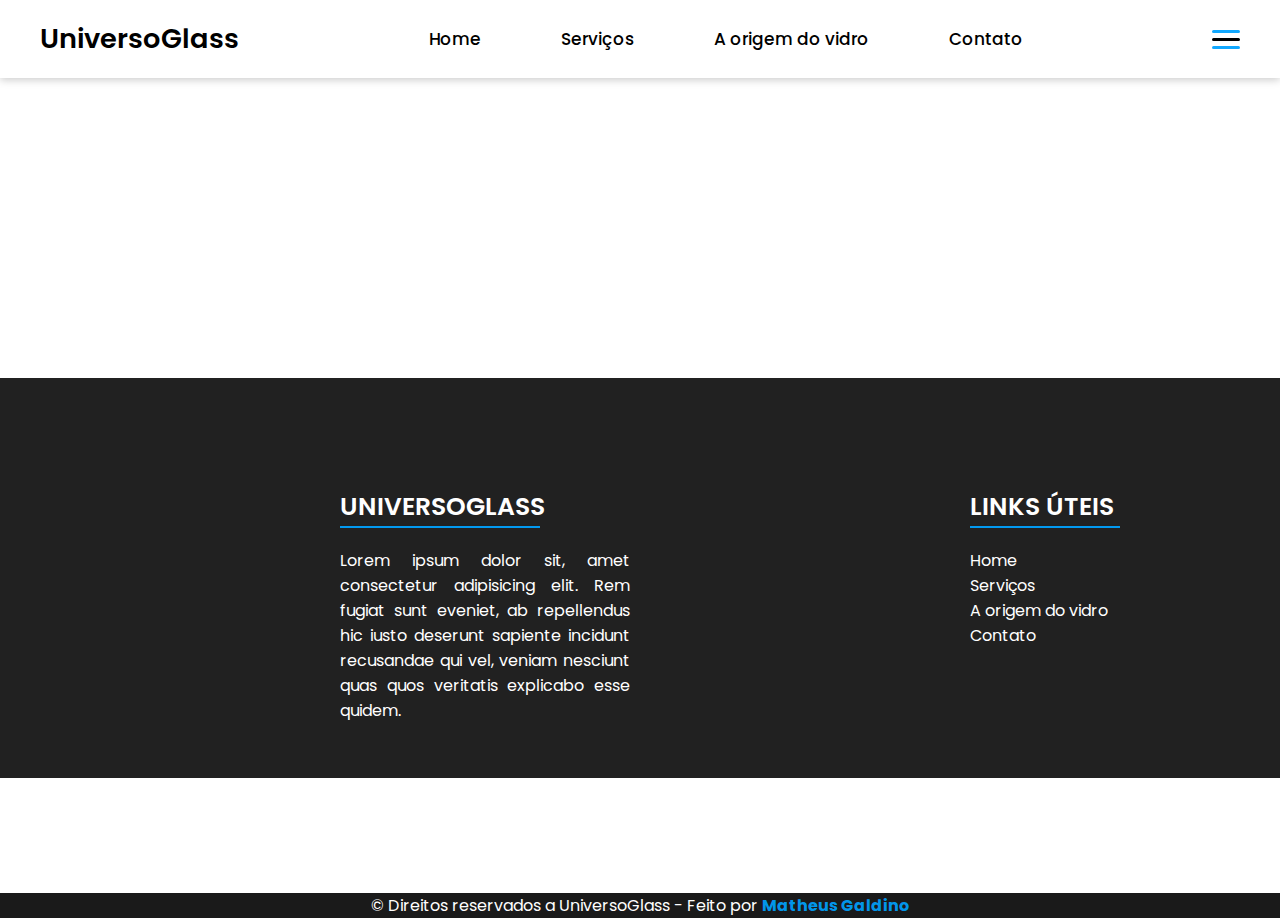
==== a-origem-vidro.html @ 8209fdeb "Atualização 10.11.23" ====
<!DOCTYPE html>
<html lang="pt-br">
<head>
    <meta charset="UTF-8">
    <meta name="viewport" content="width=device-width, initial-scale=1.0">
    <link rel="stylesheet" href="https://cdnjs.cloudflare.com/ajax/libs/font-awesome/6.4.2/css/all.min.css" integrity="sha512-z3gLpd7yknf1YoNbCzqRKc4qyor8gaKU1qmn+CShxbuBusANI9QpRohGBreCFkKxLhei6S9CQXFEbbKuqLg0DA==" crossorigin="anonymous" referrerpolicy="no-referrer" />
    <link rel="stylesheet" href="style.css">
    <link href='https://unpkg.com/boxicons@2.1.4/css/boxicons.min.css' rel='stylesheet'>
    <title>UniversoGlass</title>
</head>
<body>
    
    <header>
        <nav class="navegacao">
            <a href="#" class="logo"><span>UniversoGlass</span></a>
            <ul class="nav-menu">
                <li class="nav-item"><a href="index.html">Home</a></li>
                <li class="nav-item"><a href="servicos.html">Serviços</a></li>
                <li class="nav-item"><a href="quem-somos.html">A origem do vidro</a></li>
                <li class="nav-item"><a href="contato.html">Contato</a></li>
            </ul>
            <div class="menu">
                <span class="barra"></span>
                <span class="barra"></span>
                <span class="barra"></span>
            </div>
        </nav>
    </header>

    <main>

        

    </main>

    <footer>

        <div class="main-content">
            <div class="left box">
                <h2 class="universo-glass"> UniversoGlass </h2>
                <div class="content-footer">
                    <p>Lorem ipsum dolor sit, amet consectetur adipisicing elit. Rem fugiat sunt eveniet, ab repellendus hic iusto deserunt sapiente incidunt recusandae qui vel, veniam nesciunt quas quos veritatis explicabo esse quidem.</p>
                </div>
                    <div class="social">
                        <a href="#"><span class="fab fa-instagram"></span></a>
                        <a href="#"><span class="fab fa-whatsapp"></span></a>
                    </div>
            </div>
            <div class="center box">
                <h2 class="links-uteis">Links Úteis</h2>
                <div class="content-footer"></div>
                <ul>
                    <li>
                        <a href="index.html" class="links">Home</a>
                    </li>
                    <li>
                        <a href="servicos.html" class="links">Serviços</a>
                    </li>
                    <li>
                        <a href="quem-somos.html" class="links">A origem do vidro</a>
                    </li>
                    <li>
                        <a href="contato.html" class="links">Contato </a>
                    </li>
                </ul>
                </div>
            </div>
            <div class="direitos">
                <p> &#169 Direitos reservados a UniversoGlass - Feito por <a href="https://www.instagram.com/teuuz/" target="_blank"><strong>Matheus Galdino</strong></a></p>
            </div>
        </div>

    </footer>
</body>
</html>
---- style.css ----
@import url('https://fonts.googleapis.com/css2?family=Poppins:wght@200;300;400;500;600;700&display=swap');

* {
    margin: 0;
    padding: 0;
    box-sizing: border-box;
    font-family: 'Poppins', sans-serif;
    list-style: none;
    text-decoration: none;
}

body {
    background: white;
    height: 100vh;
    width: 100vw;
    
}

header {
    width: 100%;
}

main {
    width: 100vw;
}

/* header */

.navegacao {
    display: flex;
    align-items: center;
    justify-content: space-between;
    padding: 18px 40px;
    box-shadow: 0 0.1rem 0.5rem #ccc;
    width: 100%;
    background: white;
    transition: all 0.5s;
}

.navegacao .logo {
    color: black;
    font-size: 1.7rem;
    font-weight: 600;
}

.navegacao ul {
    display: flex;
    align-items: center;
    gap: 5rem;
}

.navegacao ul li a {
    color: black;
    font-size: 17px;
    font-weight: 500;
    transition: all 0.5s ease-in-out;
}

.navegacao ul li a:hover {
    background-color: rgba(0, 162, 255, 0.932);
    border-radius: 8px;
}

.menu {
    cursor: pointer;
    
}

.menu .barra {
    display: block;
    width: 28px;
    height: 3px;
    border-radius: 3px;
    background: black;
    margin: 5px auto;
    transition: all 0.3s;
}

.menu .barra:nth-child(1),
.menu .barra:nth-child(3) {
    background: rgba(0, 162, 255, 0.932);
}

.home {
    width: 100vw;
    height: 100vh;
    display: flex;
    align-items: center;
    justify-content: space-between;
    padding: 0px 10%;
}

.home-text {
    max-width: 37rem;
}

.home-texto .texto1 {
    font-size: 1.5rem;
    color: rgba(0, 162, 255, 0.932);
    margin-bottom: 1rem;
}

.home-texto .texto2 {
    font-size: 4rem;
    margin-bottom: 1rem;
    line-height: 4rem;
}

.home-texto p {
    margin-bottom: 4rem;
}

.btn {
    padding: 15px 45px;
    border-radius: 10px;
    background-color: rgba(0, 162, 255, 0.932);
    color: white;
    font-weight: 700;
    transition: all 0.4s ease-in-out;
}

.btn:hover {
    border: 2px solid rgba(0, 162, 255, 0.932);
    background-color: transparent;
    color: black;
}

/* Fim header */

/* Texto-home */

.home {
    display: flex;
    align-items: center;
    justify-content: space-between;
}

.home-text {
    max-width: 37rem;
}

.home-text .text-h4 {
    font-size: 2rem;
    color: rgba(0, 162, 255, 0.932);
}

.home-text .text-h3 {
    font-size: 3.5rem;
    margin-bottom: 2rem;
    line-height: 40px;
}

.home .home-text p {
    margin-bottom: 4rem;
    font-size: 1.3rem;
}

.home .home-btn {
    padding: 15px 45px;
    border-radius: 15px;
    background-color: rgba(0, 162, 255, 0.932);
    color: white;
    font-weight: 700;
    transition: all .5s;
    font-size: 1.25rem;
}

.home-btn:hover {
    color: black;
    background: transparent;
    border: 2px solid rgba(0, 162, 255, 0.932);
}

/* Fim Texto-home */

/* Imagem em loop */

.content {
    height: 520px;
    width: 800px;
    overflow: hidden;
    border-radius: 10px;
    position: absolute;
    left: 50%;
    bottom: 20%;
    box-shadow: 10px 10px 5px 0px rgba(0, 0, 0, 0.459);
}

.content .slide img {
    height: 100%;
    width: 100%;
}

.navigation {
    position: absolute;
    bottom: 220px;
    right: 438px;
    display: flex;
}

.bar {
    width: 15px;
    height: 15px;
    border: 2px solid white;
    margin: 15px;
    border-radius: 15px;
    cursor: pointer;
    transition: .5s ease;
}

.bar:hover {
    background-color: white;
}

input {
    display: none;
}

.slides {
    display: flex;
    width: 400%;
    height: 100%;
}

.slide {
    width: 25%;
    transition: .6s ease;
}

#slide1:checked ~ .s1 {
    margin-left: 0;
}

#slide2:checked ~ .s1 {
    margin-left: -25%;
}

#slide3:checked ~ .s1 {
    margin-left: -50%;
}

#slide4:checked ~ .s1 {
    margin-left: -75%;
}

/* Fim Imagem em loop */

/* Servicos */

.servicos {
    width: 100vw;
    height: 800px;
    background-color: rgba(0, 162, 255, 0.932);
}

.servicos h3 {
    width: 100vw;
    display: flex;
    position: absolute;
    justify-content: center;
    font-weight: 700;
    font-size: 2.3rem;

    padding-top: 40px;

    color: #fff;
    text-shadow: rgba(0, 0, 0, 0.411) 0 2px;
}

.fotos-servicos {
    width: 100%;
    display: flex;
    justify-content: space-around;
}

.cx-fotos-servicos {
    display: flex;
    width: 280px;
    height: 400px;

    background-color: #fff;
    border-radius: 20px;
    box-shadow: 10px 10px 5px 0px rgba(0, 0, 0, 0.459);

    margin-top: 150px;
}

/*

.fotos-servicos2 {
    width: 280px;
    height: 400px;

    background-color: black;
    border-radius: 20px;
    box-shadow: 10px 10px 5px 0px rgba(0, 0, 0, 0.459);

    margin-top: 150px;
}

.fotos-servicos3 {
    width: 280px;
    height: 400px;

    background-color: black;
    border-radius: 20px;
    box-shadow: 10px 10px 5px 0px rgba(0, 0, 0, 0.459);

    margin-top: 150px;
}

.fotos-servicos4 {
    width: 280px;
    height: 400px;

    background-color: black;
    border-radius: 20px;
    box-shadow: 10px 10px 5px 0px rgba(0, 0, 0, 0.459);

    margin-top: 150px;
}

*/

.cx-fotos-servicos .img-servicos1 img {
    border-radius: 20px 20px 0px 0px;
    height: 33vh;
    width: 280px;
}

.cx-fotos-servicos .img-servicos2 img {
    border-radius: 20px 20px 0px 0px;
    height: 33vh;
    width: 280px;
}

.cx-fotos-servicos .img-servicos3 img {
    border-radius: 20px 20px 0px 0px;
    height: 33vh;
    width: 280px;
}

.cx-fotos-servicos .img-servicos4 img {
    border-radius: 20px 20px 0px 0px;
    height: 33vh;
    width: 280px;
}

.cx-fotos-servicos .titulo-servico {
    width: 280px;
    height: 390px;
    display: flex;
    position: absolute;

    justify-content: center;
    align-items: flex-end;
    padding-bottom: 20px;

    font-weight: 700;
    font-size: 1.4rem;
}

.servicos .saiba-mais {
    padding: 10px 20px;
    display: flex;
    position: absolute;

    left: 855px;
    bottom: -799px;

    background-color: rgb(9, 4, 56);
    color: #fff;
    border-radius: 15px;

    transition: all .2s;
}

.saiba-mais:hover {
    background: transparent;
    color: black;
    border: 2px solid black;
}

.quem-somos {
    width: 100%;
    height: 700px;
    display: flex;
    position: relative;

    margin-top: 200px;
}

.texto-quem-somos {
    display: flex;
    position: absolute;
    justify-content: center;
    flex-direction: column;

    gap: 40px;
    padding-left: 200px;
    padding-bottom: 100px;
    padding-top: 100px;
    
}

.quem-somos h3 {
    font-size: 2.3rem;
}

.quem-somos p {
    width: 40%;
    font-size: 1.3rem;
    
    text-align: justify;
}

.cx-img-quem-somos {
    display: flex;
    position: absolute;
    width: 50vh;
    height: 573px;

    background-color: black;
    border-radius: 20px;
    box-shadow: 10px 10px 5px 0px rgba(0, 0, 0, 0.459);

    margin-top: 50px;
    margin-left: 1230px;
}

.cx-img-quem-somos img {
    border-radius: 20px;
    height: 60vh;
    width: 800px;
}

strong {
    color: rgba(0, 162, 255, 0.932);
}

.texto-quem-somos .saiba-mais2 {
    padding: 10px 20px;
    display: flex;
    position: absolute;

    background-color: rgba(0, 162, 255, 0.932);
    color: #fff;
    border-radius: 15px;

    transition: all .2s;
}

.saiba-mais2:hover {
    background: transparent;
    color: black;
    border: 2px solid rgba(0, 162, 255, 0.932);
}

.titulo-servico:hover {
    color: rgba(0, 162, 255, 0.932);

    transition: all .3s ease;
}

.descricao {
    width: 100%;
    height: 700px;
    display: flex;
    position: relative;

    margin-top: 400px;
}

.texto-descricao {
    display: flex;
    position: absolute;
    justify-content: center;
    flex-direction: column;

    align-items: flex-end;
    padding-right: 100px;
}

.texto-descricao p {
    width: 40%;
    margin-right: 96px;

    padding-top: 50px;

    font-size: 1.3rem;

    text-align: justify;
}

.texto-descricao h3{
    padding-right: 456px;
    padding-left: 10px;

    font-size: 2.1rem;
}

.texto-descricao h2 {
    padding-right: 277px;
    padding-left: 10px;

    font-size: 2.9rem;

    line-height: 2.5rem;
}

.cx-img-descricao {
    display: flex;
    position: absolute;
    width: 50vh;
    height: 573px;

    background-color: black;
    border-radius: 20px;
    box-shadow: 10px 10px 5px 0px rgba(0, 0, 0, 0.459);

    margin-left: 233px;
}

.cx-img-descricao img {
    border-radius: 20px;
    height: 60vh;
    width: 800px;
}

.checked {
    display: flex;
    position: absolute;
    flex-direction: column;
    align-items: flex-start;

    left: 967px;
    top: 371px;

    gap: 30px;

    width: 40vw;
    height: 30vh;
}


.garantia {
    display: flex;
    flex-direction: row-reverse;
}

.garantia h4 {
    font-size: 1.7rem;
}

.garantia img {
    width: 45px;
    height: 45px;
}

.confiabilidade {
    display: flex;
    flex-direction: row-reverse;
}

.confiabilidade h4 {
    font-size: 1.7rem;
}

.confiabilidade img {
    width: 45px;
    height: 45px;
}

.qualidade {
    display: flex;
    flex-direction: row-reverse;
}

.qualidade h4 {
    font-size: 1.5rem;
}

.qualidade img {
    width: 45px;
    height: 45px;
}

.funcionalidade {
    display: flex;
    flex-direction: row-reverse;
}

.funcionalidade h4 {
    font-size: 1.7rem;
}

.funcionalidade img {
    width: 45px;
    height: 45px;
}

.qual-func {
    display: flex;
    flex-direction: column;
    align-items: flex-start;
    position: absolute;

    left: 450px;
    gap: 29px;
}

/* Footer */

footer {
    width: 100vw;
    height: 400px;
    bottom: 0px;
    background: #111111ee;
    color: white;

    margin-top: 300px;
}

.main-content {
    display: flex;
    gap: 300px;

    padding-left: 320px;
}

.main-content .box {
    flex-basis: 50%;
    padding: 110px 20px;
}

.universo-glass {
    font-size: 25px;
    font-weight: 600;
    text-transform: uppercase;

    border-bottom: solid 2px rgba(0, 162, 255, 0.932);
    width: 200px;
}

.links-uteis {
    font-size: 25px;
    font-weight: 600;
    text-transform: uppercase;

    border-bottom: solid 2px rgba(0, 162, 255, 0.932);
    width: 150px;
}

.content-footer {
    margin: 20px 0 0 0;
}

.content-footer p {
    text-align: justify;
}

.social {
    margin: 20px 0 0 0;
}

.social a {
    padding: 0 2px;
    color: white;
}

.social a span {
    width: 40px;
    height: 40px;
    background: #1a1a1a;
    text-align: center;
    line-height: 40px;
    border-radius: 10px;
    font-size: 18px;

    transition: .2s ease-in-out;

}

.social a span:hover {
    background: rgba(0, 162, 255, 0.932);
}

.links {
    color: white;

    transition: .2s ease-in-out;
}

.links:hover {
    background: rgba(0, 162, 255, 0.932);
    border-radius: 5px;
}

.direitos {
    background: #1a1a1a;
    text-align: center;
}

/* Servicos */

.titulo-servicos {
    background-color: rgba(0, 162, 255, 0.932);
    box-shadow: 0 0.1rem 0.5rem #494949;

    margin-top: 50px;
    
    padding: 50px 0px 50px 0px;
}

.titulo-servicos h1 {
    text-align: center;
    color: #fff;
    text-shadow: rgba(0, 0, 0, 0.411) 0 2px;
    font-size: 2.5rem;
}

.outros-servicos {
    display: flex;
    width: 1100px;
    height: 77vh;
    /*background-color: #ffffff;
    box-shadow: 10px 10px 5px 0px rgba(0, 0, 0, 0.096);*/

    margin-left: 370px;
    margin-top: 30px;

    justify-content: space-around;

    border-radius: 10px;
}

.cx-img-outros-servicos {
    width: 35vh;
    height: 700px;

    background-color: rgb(255, 255, 255);
    border-radius: 20px;
    box-shadow: 10px 10px 5px 0px rgba(0, 0, 0, 0.103);

    margin-top: 30px;

}

.cx-img-outros-servicos h3 {
    font-size: 1.3rem;
    color: #fff;
}

.cx-img-outros-servicos p {
    position: absolute;
    text-align: justify;

    width: 300px;
    padding-top: 395px;
    
    margin-left: 17px;
}

.cx-img-outros-servicos img {
    border-radius: 20px 20px 0px 0px;
    height: 35vh;
    width: 338px
}

.nomes-servicos {
    position: absolute;

    background-color: rgb(0, 162, 255);
    box-shadow: 0 0.1rem 0.5rem #2e2e2e;
    border-radius: 5px;

    padding: 5px 40px;

    margin-left: 49px;
    margin-top: 317px
}

/* Servicos-2 */

.titulo-servicos-2 {
    background-color: rgba(0, 162, 255, 0.932);
    box-shadow: 0 0.1rem 0.5rem #494949;

    margin-top: 50px;
    
    padding: 50px 0px 50px 0px;
}

.titulo-servicos-2 h1 {
    text-align: center;
    color: #fff;
    text-shadow: rgba(0, 0, 0, 0.411) 0 2px;
    font-size: 2.5rem;
}

.outros-servicos-2 {
    display: flex;
    width: 1100px;
    height: 100vh;

    margin-left: 370px;
    margin-top: 30px;

    justify-content: space-around;

    border-radius: 10px;
}

.cx-img-outros-servicos-2 {
    width: 35vh;
    height: 700px;

    background-color: rgb(255, 255, 255);
    border-radius: 20px;
    box-shadow: 10px 10px 5px 0px rgba(0, 0, 0, 0.103);

    margin-top: 30px;

}

.cx-img-outros-servicos-2 h3 {
    font-size: 1.3rem;
    color: #fff;
}

.cx-img-outros-servicos-2 p {
    position: absolute;
    text-align: justify;

    width: 300px;
    padding-top: 395px;
    
    margin-left: 17px;
}

.cx-img-outros-servicos-2 img {
    border-radius: 20px 20px 0px 0px;
    height: 35vh;
    width: 338px
}

.nomes-servicos-2 {
    position: absolute;

    background-color: rgb(0, 162, 255);
    box-shadow: 0 0.1rem 0.5rem #2e2e2e;
    border-radius: 5px;

    padding: 5px 40px;

    margin-left: 49px;
    margin-top: 317px
}

#n-servico-2 {
    position: absolute;

    background-color: rgb(0, 162, 255);
    box-shadow: 0 0.1rem 0.5rem #2e2e2e;
    border-radius: 5px;

    padding: 5px 40px;

    margin-left: 24px;
    margin-top: 317px;
}

#n-servico-3 {
    position: absolute;

    background-color: rgb(0, 162, 255);
    box-shadow: 0 0.1rem 0.5rem #2e2e2e;
    border-radius: 5px;

    padding: 5px 40px;

    margin-left: 30px;
    margin-top: 317px;
}

#n-servico-4 {
    position: absolute;

    background-color: rgb(0, 162, 255);
    box-shadow: 0 0.1rem 0.5rem #2e2e2e;
    border-radius: 5px;

    padding: 5px 40px;

    margin-left: 27px;
    margin-top: 317px;
}

#n-servico-5 {
    position: absolute;

    background-color: rgb(0, 162, 255);
    box-shadow: 0 0.1rem 0.5rem #2e2e2e;
    border-radius: 5px;

    padding: 5px 40px;

    margin-left: 60px;
    margin-top: 317px;
}

#n-servico-6 {
    position: absolute;

    background-color: rgb(0, 162, 255);
    box-shadow: 0 0.1rem 0.5rem #2e2e2e;
    border-radius: 5px;

    padding: 5px 40px;

    margin-left: 15px;
    margin-top: 317px;
}

/* Quem somos */
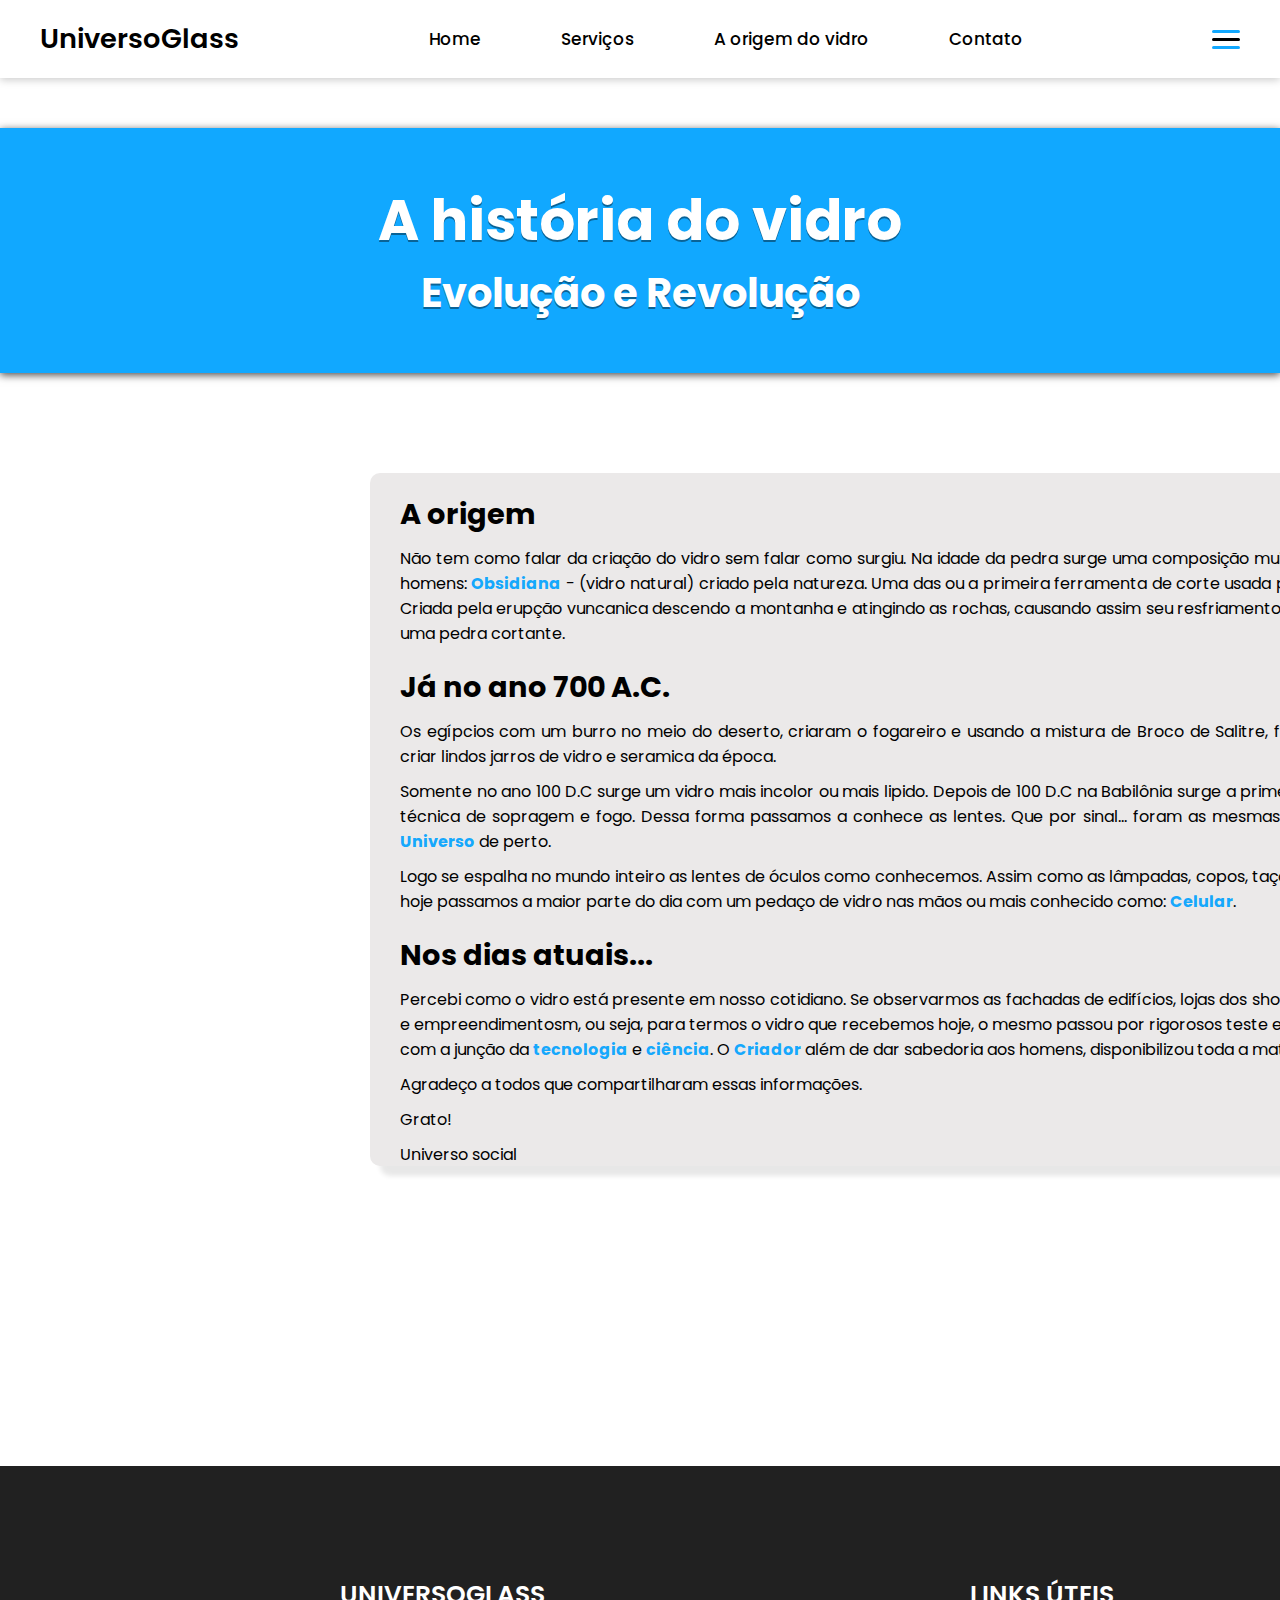
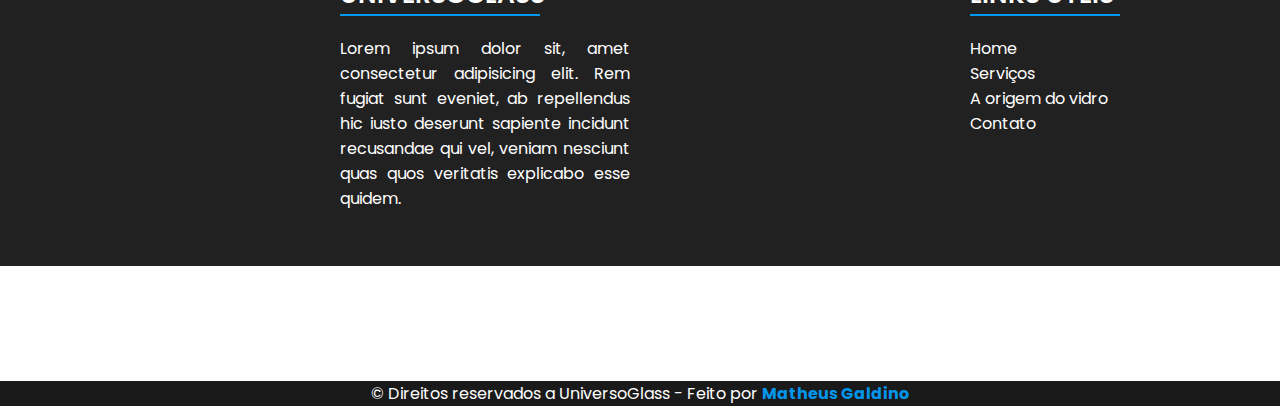
==== commit 428dd353: "Atualização-2 10.11.23" ====
--- a/a-origem-vidro.html
+++ b/a-origem-vidro.html
@@ -16,7 +16,7 @@
             <ul class="nav-menu">
                 <li class="nav-item"><a href="index.html">Home</a></li>
                 <li class="nav-item"><a href="servicos.html">Serviços</a></li>
-                <li class="nav-item"><a href="quem-somos.html">A origem do vidro</a></li>
+                <li class="nav-item"><a href="a-origem-vidro.html">A origem do vidro</a></li>
                 <li class="nav-item"><a href="contato.html">Contato</a></li>
             </ul>
             <div class="menu">
@@ -29,7 +29,41 @@
 
     <main>
 
-        
+        <div class="conteudo-origem-vidro">
+
+            <div class="titulo-origem-vidro">
+
+                <h1 id="t1">A história do vidro</h1>
+                <h1>Evolução e Revolução</h1>
+
+            </div>
+
+            <div class="texto-origem-vidro">
+
+                <h3 id="a-origem">A origem</h3>
+
+                <p>Não tem como falar da criação do vidro sem falar como surgiu. Na idade da pedra surge uma composição muito interessante para os homens: <strong>Obsidiana</strong> - (vidro natural) criado pela natureza. Uma das ou a primeira ferramenta de corte usada pelos homens da época. Criada pela erupção vuncanica descendo a montanha e atingindo as rochas, causando assim seu resfriamento pelo mar. Tornando-se uma pedra cortante.
+                </p>
+
+                <h3 id="ano-700">Já no ano 700 A.C.</h3>
+
+                <p>Os egípcios com um burro no meio do deserto, criaram o fogareiro e usando a mistura de Broco de Salitre, fogo e areia conseguem criar lindos jarros de vidro e seramica da época.</p>
+
+                <p>Somente no ano 100 D.C surge um vidro mais incolor ou mais lipido. Depois de 100 D.C na Babilônia surge a primeira revolução com uma técnica de sopragem e fogo. Dessa forma passamos a conhece as lentes. Que por sinal... foram as mesmas que Galileu observou o <strong>Universo</strong> de perto.</p>
+
+                <p>Logo se espalha no mundo inteiro as lentes de óculos como conhecemos. Assim como as lâmpadas, copos, taças, tela de TV e outros. E hoje passamos a maior parte do dia com um pedaço de vidro nas mãos ou mais conhecido como: <strong>Celular</strong>.</p>
+
+                <h3>Nos dias atuais...</h3>
+
+                <p>Percebi como o vidro está presente em nosso cotidiano. Se observarmos as fachadas de edifícios, lojas dos shoppings, nas construções e empreendimentosm, ou seja, para termos o vidro que recebemos hoje, o mesmo passou por rigorosos teste e tudo isso só foi possível com a junção da <strong>tecnologia</strong> e <strong>ciência</strong>. O <strong>Criador</strong> além de dar sabedoria aos homens, disponibilizou toda a materia.</p>
+
+                <p>Agradeço a todos que compartilharam essas informações.</p>
+                <p>Grato!</p>
+                <p>Universo social</p>
+
+            </div>
+
+        </div>
 
     </main>
 
@@ -57,7 +91,7 @@
                         <a href="servicos.html" class="links">Serviços</a>
                     </li>
                     <li>
-                        <a href="quem-somos.html" class="links">A origem do vidro</a>
+                        <a href="a-origem-vidro.html" class="links">A origem do vidro</a>
                     </li>
                     <li>
                         <a href="contato.html" class="links">Contato </a>
--- a/style.css
+++ b/style.css
@@ -924,7 +924,49 @@
 
 /* Quem somos */
 
-
-
-
-
+.titulo-origem-vidro {
+    background-color: rgba(0, 162, 255, 0.932);
+    box-shadow: 0 0.1rem 0.5rem #494949;
+
+    margin-top: 50px;
+    
+    padding: 50px 0px 50px 0px;
+}
+
+.titulo-origem-vidro h1 {
+    text-align: center;
+    color: #fff;
+    text-shadow: rgba(0, 0, 0, 0.411) 0 2px;
+    font-size: 2.5rem;
+}
+
+#t1 {
+    font-size: 3.5rem;
+}
+
+.texto-origem-vidro {
+    width: 1100px;
+    height: 77vh;
+    background-color: #ebe9e9;
+    box-shadow: 10px 10px 5px 0px rgba(0, 0, 0, 0.096);
+
+    margin-left: 370px;
+    margin-top: 100px;
+
+    border-radius: 10px;
+}
+
+.texto-origem-vidro h3 {
+    font-size: 1.8rem;
+
+    padding: 20px 0px 0px 30px;
+}
+
+.texto-origem-vidro p {
+    padding-left: 30px;
+    padding-top: 10px;
+
+    text-align: justify;
+}
+
+
